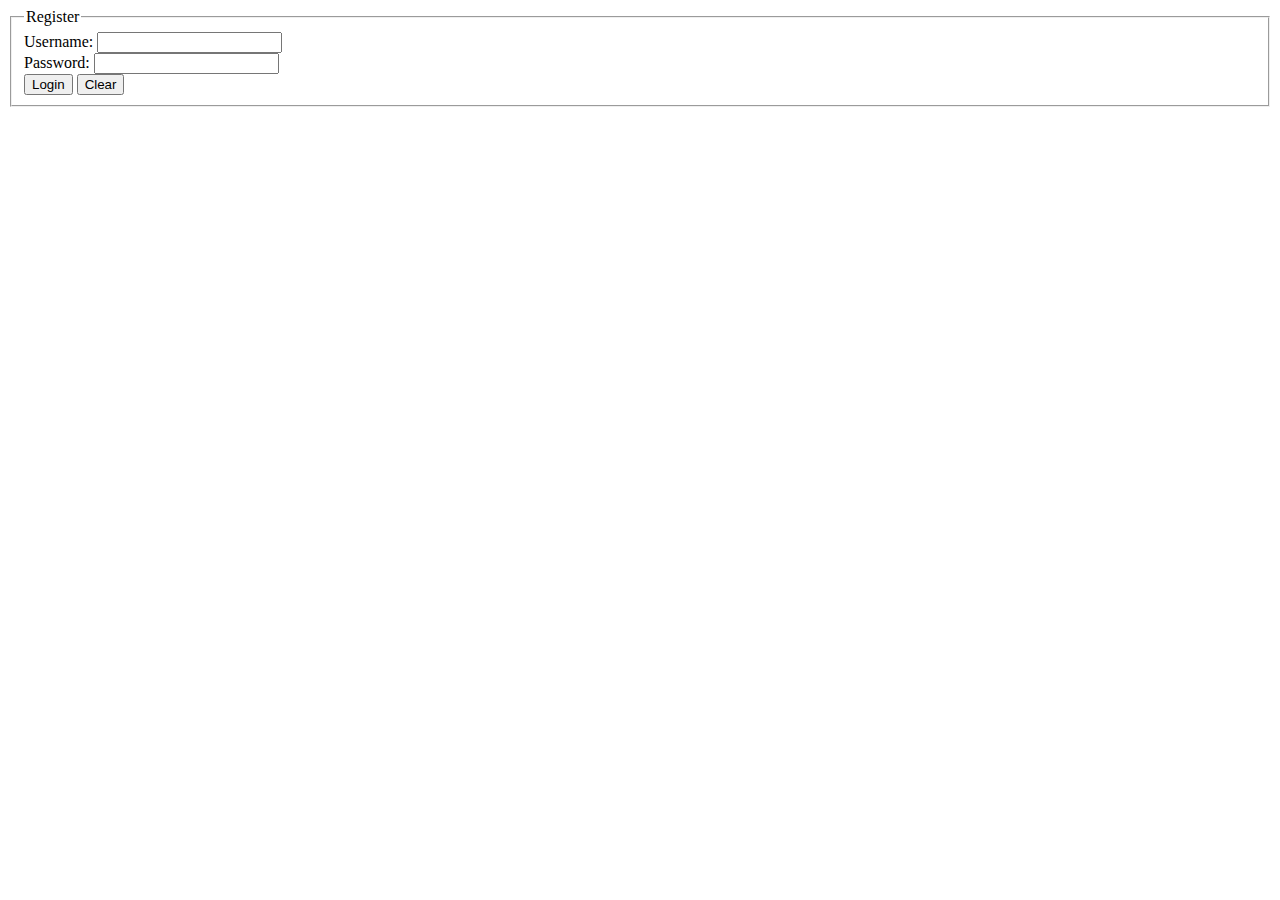
==== login.html @ d9dab6d6 "Add files via upload" ====
<!DOCTYPE html>
<html>
	<head>
		<meta charset="UTF-8">
		<title>Login</title>
		<link rel="stylesheet" type="text/css" href="stylelogin.css">
		<script type="text/javascript" src="login.js"></script>
	</head>
	<body>
		<form name="myLogin" id = "myLogin">
			<fieldset>
				<legend>Register</legend>
				Username: 
				<input type="text" name="username" id="username" required>
				<br>
				Password: 
				<input type="password" name="password" id="pass1" required>
				<br>
				<input type="submit" value="Login">
				<input type="reset" value="Clear">
			</fieldset>
		</form>
		
	</body>
</html>
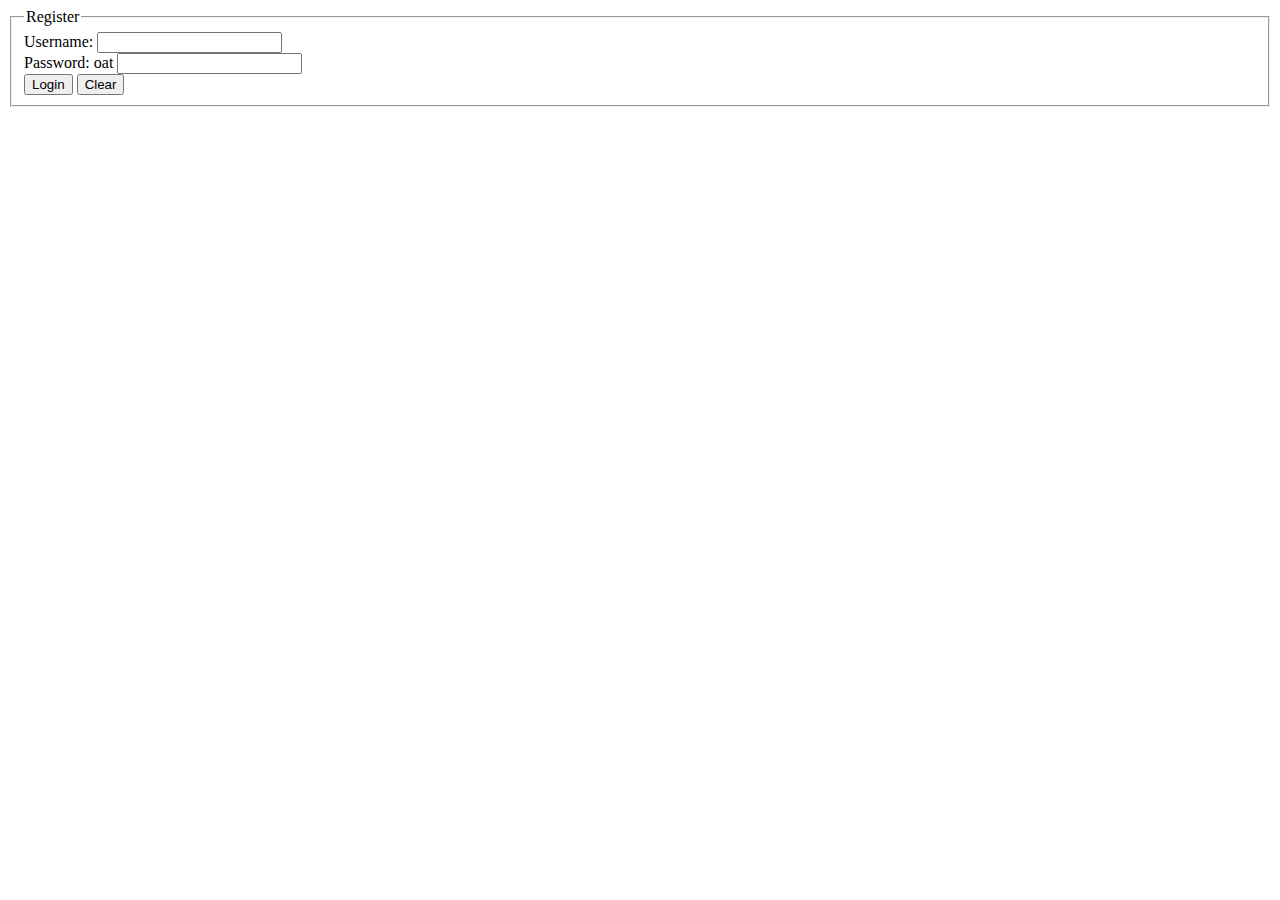
==== commit d14d201d: "Update login.html" ====
--- a/login.html
+++ b/login.html
@@ -13,7 +13,7 @@
 				Username: 
 				<input type="text" name="username" id="username" required>
 				<br>
-				Password: 
+				Password: oat
 				<input type="password" name="password" id="pass1" required>
 				<br>
 				<input type="submit" value="Login">
@@ -22,4 +22,4 @@
 		</form>
 		
 	</body>
-</html>+</html>
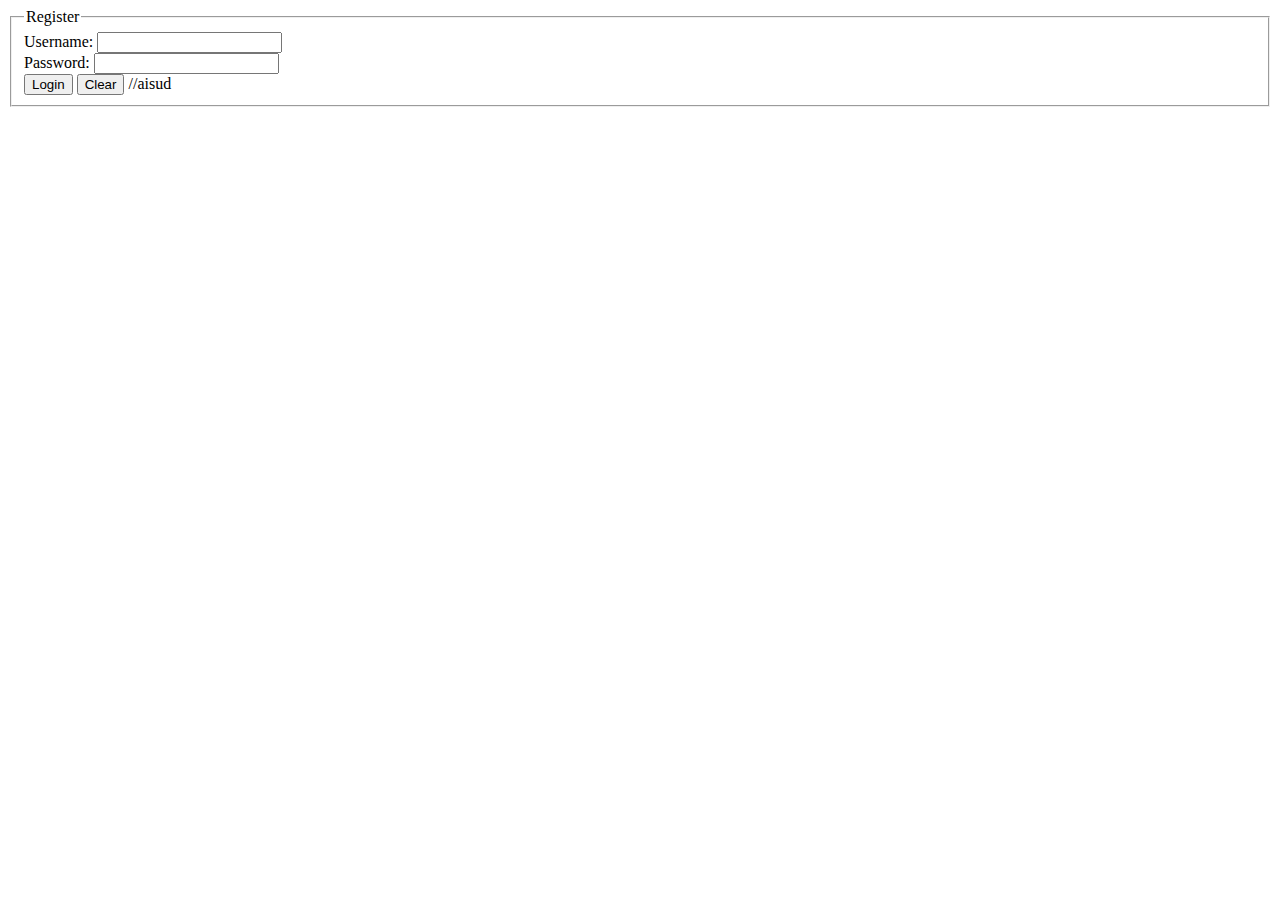
==== commit 0e656e44: "Update login.html" ====
--- a/login.html
+++ b/login.html
@@ -13,11 +13,12 @@
 				Username: 
 				<input type="text" name="username" id="username" required>
 				<br>
-				Password: oat
+				Password: 
 				<input type="password" name="password" id="pass1" required>
 				<br>
 				<input type="submit" value="Login">
 				<input type="reset" value="Clear">
+				//aisud
 			</fieldset>
 		</form>
 		
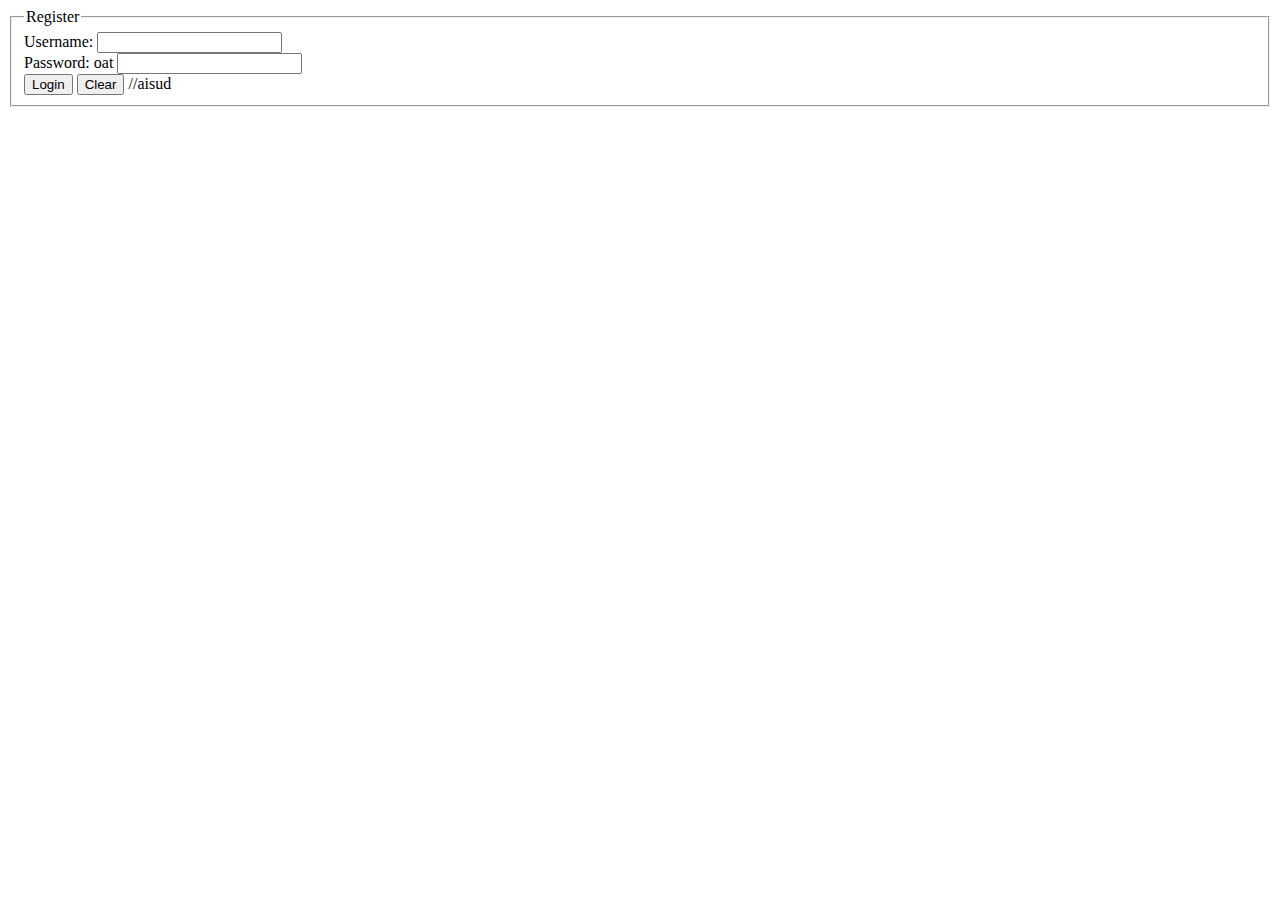
==== commit 135c9207: "Merge pull request #2 from makedontsay/first" ====
--- a/login.html
+++ b/login.html
@@ -13,7 +13,7 @@
 				Username: 
 				<input type="text" name="username" id="username" required>
 				<br>
-				Password: 
+				Password: oat
 				<input type="password" name="password" id="pass1" required>
 				<br>
 				<input type="submit" value="Login">
